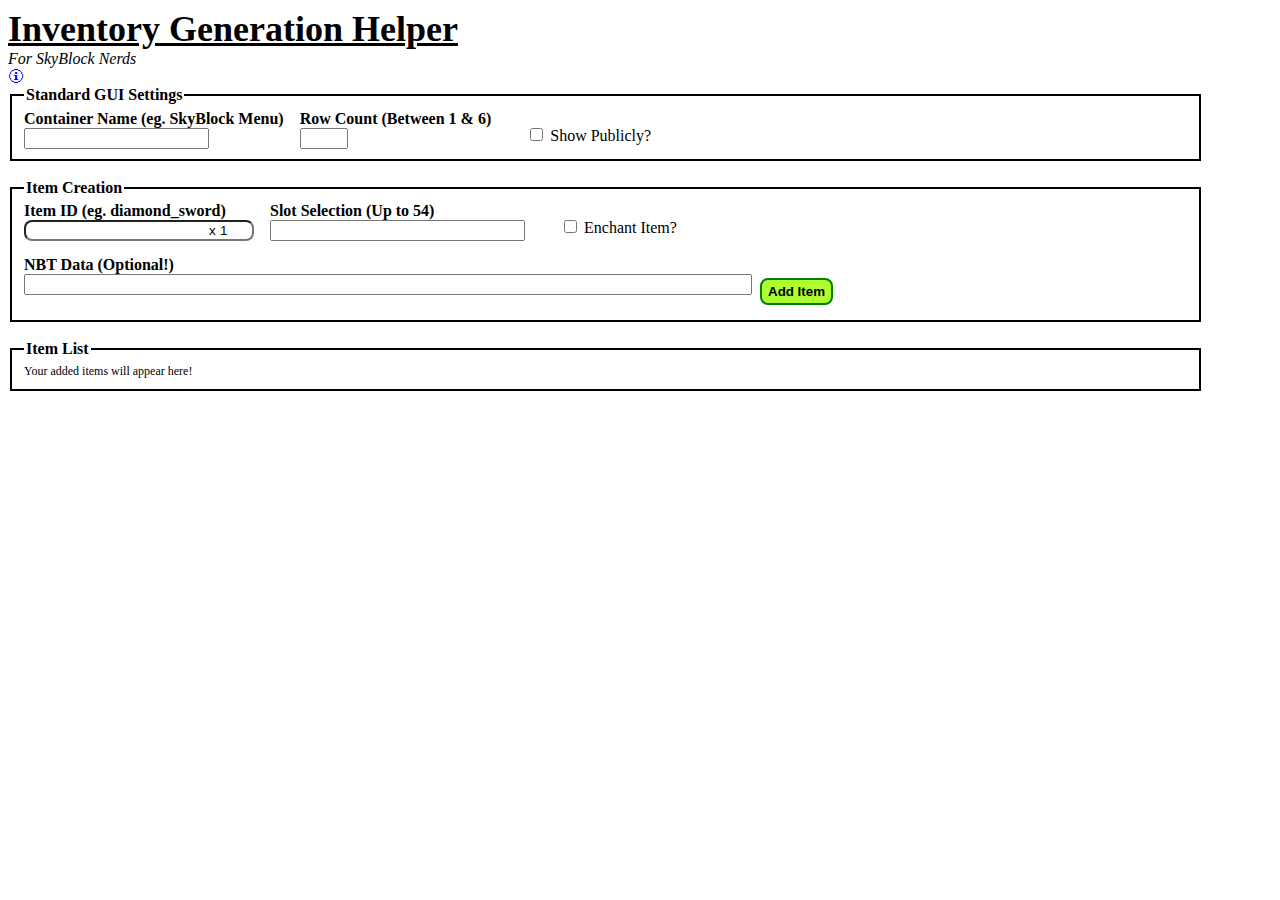
==== invGen/index.html @ 952ff03e "a" ====
<!DOCTYPE html>
<html lang="en">
<head>
    <meta charset="UTF-8">
    <meta name="viewport" content="width=device-width, initial-scale=1.0">
    <title>Inventory Generation Helper</title>
    <link rel="stylesheet" href="assets/styles.css">
    <script src="assets/functions.js"></script>
</head>
<body>
    <div class="overlay" style="display:none;" id="overlay">
        <div class="overlay-content container">
            <a href="#" onclick="closeGuide()" class="top-right guide" style="font-size: 36px; top: 4px; text-decoration: none;">×</a>
            <h3 style="text-align: center;">Inventory Generation Guide</h3>
            <p><b>Standard Container Information</b><br>When creating a container, you must have a name and amount of rows set, otherwise the command will not work. Your number of rows can only be between 1 and 6, since in vanilla Minecraft that is the maximum amount of slots a container can ever be.</p>
            <p><b>Item Names</b><br>When creating an item, you can search for a specific item name rather than remembering it off the top of your head. For example, searching "sword" will display all sword options.</p>
            <p><b>Placing Items In Slots</b><br>When placing items into slots, you can either type in each slot manually, or create a range of slots that this item would occupy. You can do this by typing "1-10". Obviously you would replace the 1 and 10 with your selection of numbers.</p>
            <p><b>Item NBT</b><br>When creating item skulls using the inventory generator, you can put NBT into the NBT field in order to add a skin to that player head.</p>
        </div>
    </div>
    <span class="title"><span style="font-size: 36px;"><b><u>Inventory Generation Helper</u></b></span><br><i>For SkyBlock Nerds</i></span>
    <div class="center">
        <div class="content">
            <a href="#" style="text-decoration: none;" class="top-right guide" onclick="openGuide()">🛈</a>
            <fieldset style="width: 92%; border: solid black 2px; text-align: left;">
                <legend style="color: black;"> <b>Standard GUI Settings</b> </legend>
                <div style="float: left; text-align: left; color: black">
                    <label><b>Container Name (eg. SkyBlock Menu)</b></label><br>
                    <input id="container_name" class="input" style="float: left;">
                </div>
                <div style="float: left; text-align: left; color: black; margin-left: 16px;">
                    <label><b>Row Count (Between 1 & 6)</b></label><br>
                    <input id="rows" type="number" min="1" max="6" class="input" style="float: left;">
                </div>
                <div style="float: left; text-align: left; color: black; margin-top: 15px; margin-left: 35px;">
                    <input type="checkbox" name="public" id="show_publicly" value="off">
                    <label for="public"> Show Publicly?</label>
                </div>
            </fieldset>
            <br>
            <fieldset style="width: 92%; border: solid black 2px; text-align: left;">
                <legend style="color: black;"> <b>Item Creation</b> </legend>
                <div style="float: left; text-align: left; color: black">
                    <label><b>Item ID (eg. diamond_sword)</b></label><br>
                    <input list="item_names" id="items" class="input" style="float: left; border-radius: 8px 0px 0px 8px; border-right: 0;">
                    <input class="input" readonly value="x" style="float: left; width: 7px; border-radius: 0px; border-left: none; border-right: none;">
                    <input id="item_stack" class="input" value="1" type="number" min="1" max="64" style="float: left; width: 30px; border-radius: 0px 8px 8px 0px; border-left: none">
                </div>
                <div style="float: left; text-align: left; color: black; margin-left: 16px;">
                    <label><b>Slot Selection (Up to 54)</b></label><br>
                    <input id="item_loc" class="input" style="float: left; width: 247px;">
                </div>
                <div style="float: left; text-align: left; color: black; margin-top: 15px; margin-left: 35px;">
                    <input id="enchant" type="checkbox" name="public" value="enchant">
                    <label for="enchant"> Enchant Item?</label>
                </div>
                <br>
                <div style="float: left; text-align: left; color: black; margin-top: 15px;">
                    <label><b>NBT Data (Optional!)</b></label><br>
                    <input id="nbt" style="width: 720px; float: left; margin-right: 8px;" class="input">
                    <button style="float: left; margin-top: 4px; height: 27px; border-radius: 8px; border: green 2px solid; background-color: greenyellow;" onclick="addItem()"><b>Add Item</b></button><br><br><span id="action" style="color: green; font-size: 14px; font-weight: bold;"></span>
                </div>
            </fieldset>
            <br>
            <fieldset style="width: 92%; border: solid black 2px; text-align: left; margin-bottom: 8px;">
                <legend style="color: black;"> <b>Item List</b> </legend>
                <div id="display_list" style="font-size: 12px;">
                    <h7 style="color: black;">Your added items will appear here!</h7>
                </div>
            </fieldset>
            <h7 id="output" style="color: black; font-size: 12px;"></h7> 
        </div>
    </div>
    <datalist id="item_names">
    </datalist>
</body>
</html>
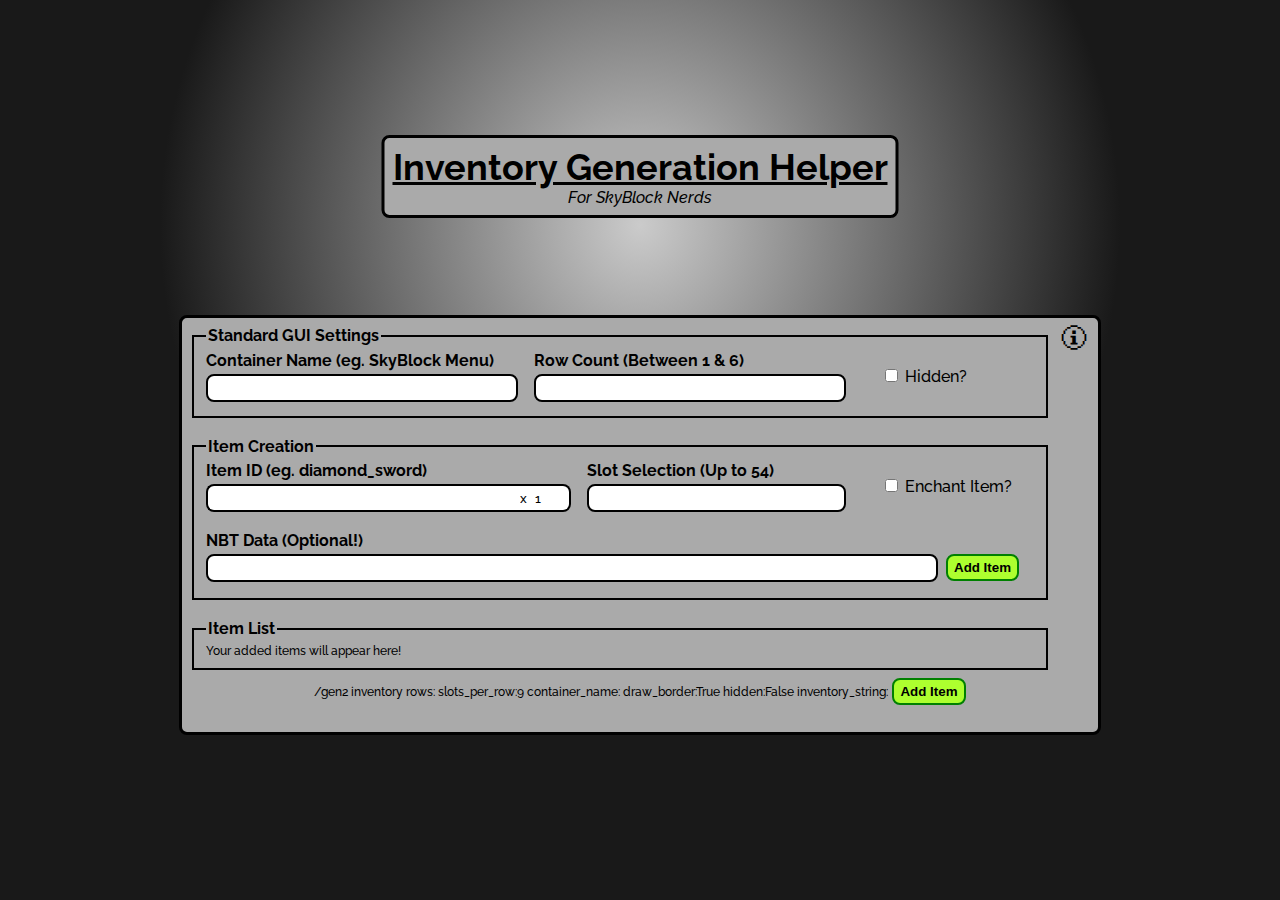
==== commit 9cc1594a: "changes" ====
--- a/invGen/index.html
+++ b/invGen/index.html
@@ -34,7 +34,7 @@
                 </div>
                 <div style="float: left; text-align: left; color: black; margin-top: 15px; margin-left: 35px;">
                     <input type="checkbox" name="public" id="show_publicly" value="off">
-                    <label for="public"> Show Publicly?</label>
+                    <label for="public"> Hidden?</label>
                 </div>
             </fieldset>
             <br>
@@ -68,10 +68,11 @@
                     <h7 style="color: black;">Your added items will appear here!</h7>
                 </div>
             </fieldset>
-            <h7 id="output" style="color: black; font-size: 12px;"></h7> 
+            <h7 id="output" style="color: black; font-size: 12px;"></h7> <button style="height: 27px; border-radius: 8px; border: green 2px solid; background-color: greenyellow;" onclick="copyCommand()"><b>Add Item</b></button><br><br><span id="action" style="color: green; font-size: 14px; font-weight: bold;"></span>
+
         </div>
     </div>
     <datalist id="item_names">
     </datalist>
 </body>
-</html>+</html>
--- a/invGen/assets/styles.css
+++ b/invGen/assets/styles.css
@@ -0,0 +1,138 @@
+@import url('https://fonts.googleapis.com/css2?family=Raleway:ital,wght@0,100..900;1,100..900&family=Roboto:ital,wght@0,100;0,300;0,400;0,500;0,700;0,900;1,100;1,300;1,400;1,500;1,700;1,900&display=swap');
+
+input {
+    font-family: Raleway;
+    font-weight: 500;
+}
+
+body {
+    font-family: Raleway;
+    font-weight: 500;
+    margin: 0;
+    height: 100vh;
+    background: radial-gradient(farthest-side at 50% 25%, rgba(151, 151, 151, 0.5) 0%, #191919 75%), url('https://hypixel.net/attachments/nerds1-png.3347462/') center/cover;
+    background-position: 25% 1000%;
+}
+
+.center {
+    position: fixed;
+    width: 900px;
+    background-color: #AAAAAA;
+    top: 35%;
+    left: 50%;
+    -webkit-transform: translate(-50%, -0%);
+    transform: translate(-50%, -0);
+    border: black solid 3px;
+    border-radius: 8px;
+    padding: 8px;
+}
+
+.content {
+    position: relative;
+    text-align: center;
+    color: white;
+}
+
+.code {
+    padding: 11px;
+    background-color: #AAAAAA;
+    border: #555555 2px solid;
+    border-radius: 8px;
+    position: relative;
+    width: 99%;
+}
+
+.top-right {
+    position: absolute;
+    top: -4px;
+    right: -4px;
+}
+
+.bottom-right {
+    position: absolute;
+    bottom: 2px;
+    right: -4px;
+}
+
+.title {
+    background-color: #AAAAAA;
+    border: black solid 3px;
+    border-radius: 8px;
+    padding: 8px;
+    position: fixed;
+    top: 15%;
+    left: 50%;
+    -webkit-transform: translate(-50%, -0%);
+    transform: translate(-50%, -0);
+    text-align: center;
+}
+
+.code {
+    background-color: #AAAAAA;
+    border: black solid 3px;
+    border-radius: 8px;
+    width: 900px;
+    padding: 8px;
+    position: fixed;
+    top: 85%;
+    left: 50%;
+    -webkit-transform: translate(-50%, -0%);
+    transform: translate(-50%, -0);
+}
+
+.guide {
+    width: 40px;
+    height: 40px;
+    font-size: 28px;
+    border: none;
+    color: black;
+    transition: 0.3s;
+}
+
+.guide:hover {
+    color: #5555FF;
+    transition: 0.3s
+}
+
+.overlay {
+    background-color: rgba(0,0,0,0.8);
+    position:fixed;
+    width:100%;
+    height:100%;
+    top:0px;
+    left:0px;
+    z-index:1000;
+}
+
+.overlay-content {
+    position: fixed;
+    width: 900px;
+    background-color: #AAAAAA;
+    top: 50%;
+    left: 50%;
+    -webkit-transform: translate(-50%, -50%);
+    transform: translate(-50%, -50%);
+    border: black solid 3px;
+    border-radius: 8px;
+    padding: 8px;
+    opacity: 1;
+}
+
+.input {
+    margin-top: 4px;
+    height: 16px;
+    width: 300px;
+    border: black 2px solid;
+    border-radius: 8px;
+    padding: 4px;
+    margin-bottom: 4px;
+    outline: none;
+}
+
+.delete-btn {
+    text-decoration: none;
+}
+
+.delete-btn:hover {
+    text-decoration: underline;
+}
